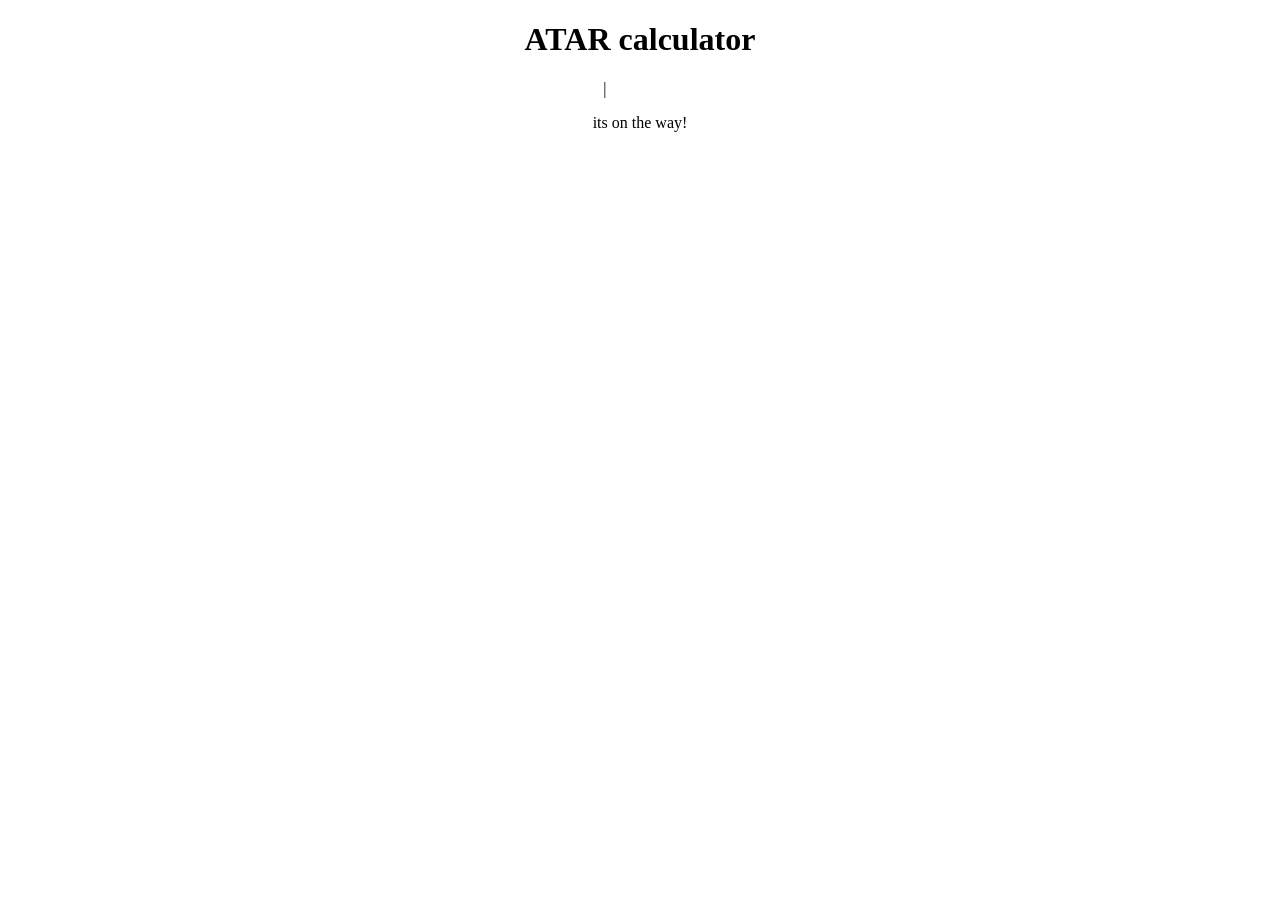
==== index.html @ ca889395 "Update index.html" ====
<!DOCTYPE html>
<html lang="en">
<head>
  <meta charset="UTF-8">
  <title>ATAR calc</title>
  <meta name="viewport" content="width=device-width, initial-scale=1">
  <link rel="stylesheet" href="style.css?v=1">
</head>
<body>
  <h1>ATAR calculator</h1>
    <style>
    h1 {
      text-align: center;
    }
     nav a {
    text-decoration: none; 
    color: white;          
    margin-right: 20px;    
    font-weight: bold;     
 }
    nav {
    text-align: center;
 }
  nav a:hover {
    color: darkgray;       
 }
  p { 
  text-align: center;
}
  </style>
    <nav>
    <a href="index.html">Home</a>|
    <a href="sscalc.html">study score calc</a> 
  </nav>
  <p>its on the way!</p>
</body>
</html>
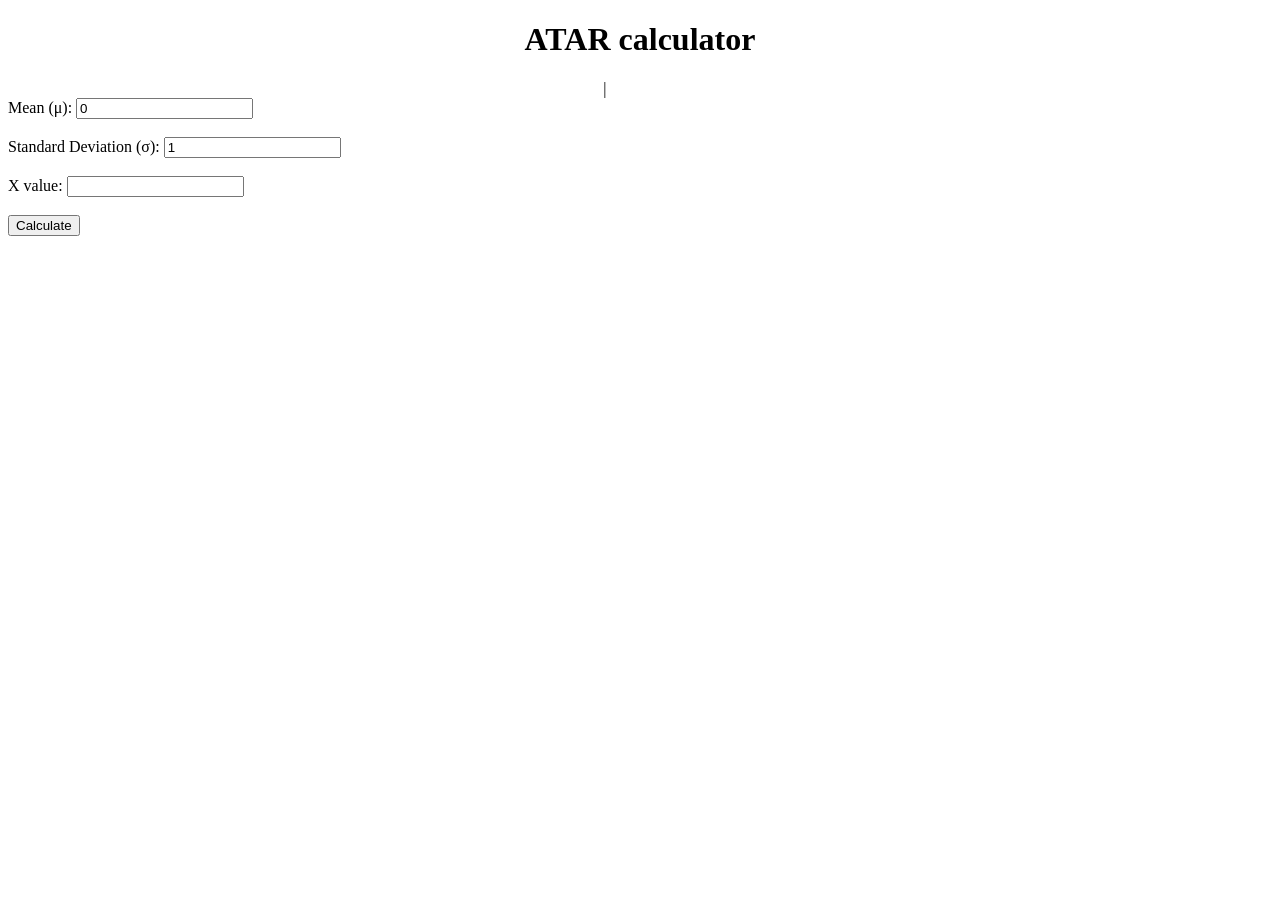
==== commit 2e65c176: "Update index.html" ====
--- a/index.html
+++ b/index.html
@@ -27,11 +27,24 @@
   p { 
   text-align: center;
 }
+  
   </style>
     <nav>
     <a href="index.html">Home</a>|
     <a href="sscalc.html">study score calc</a> 
   </nav>
-  <p>its on the way!</p>
+  <label>Mean (μ):</label>
+<input type="number" id="mean" value="0"><br><br>
+
+<label>Standard Deviation (σ):</label>
+<input type="number" id="std" value="1"><br><br>
+
+<label>X value:</label>
+<input type="number" id="x"><br><br>
+
+<button onclick="calculate()">Calculate</button>
+
+<h3 id="result"></h3>
+  <script src="script.js"></script>
 </body>
 </html>
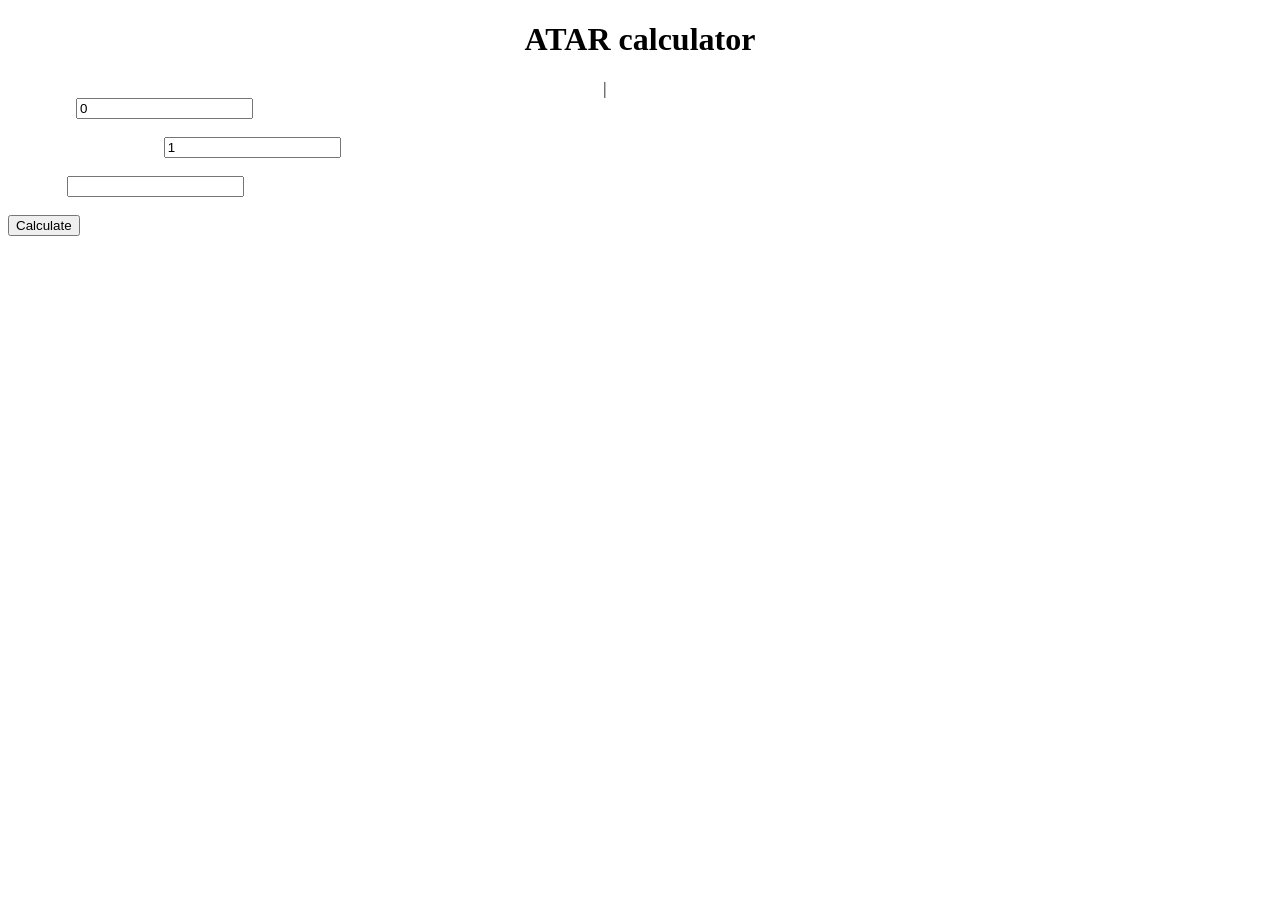
==== commit 3005d317: "Update index.html" ====
--- a/index.html
+++ b/index.html
@@ -24,7 +24,9 @@
   nav a:hover {
     color: darkgray;       
  }
-  p { 
+  label { 
+  text-decoration: none; 
+  color: white;   
   text-align: center;
 }
   
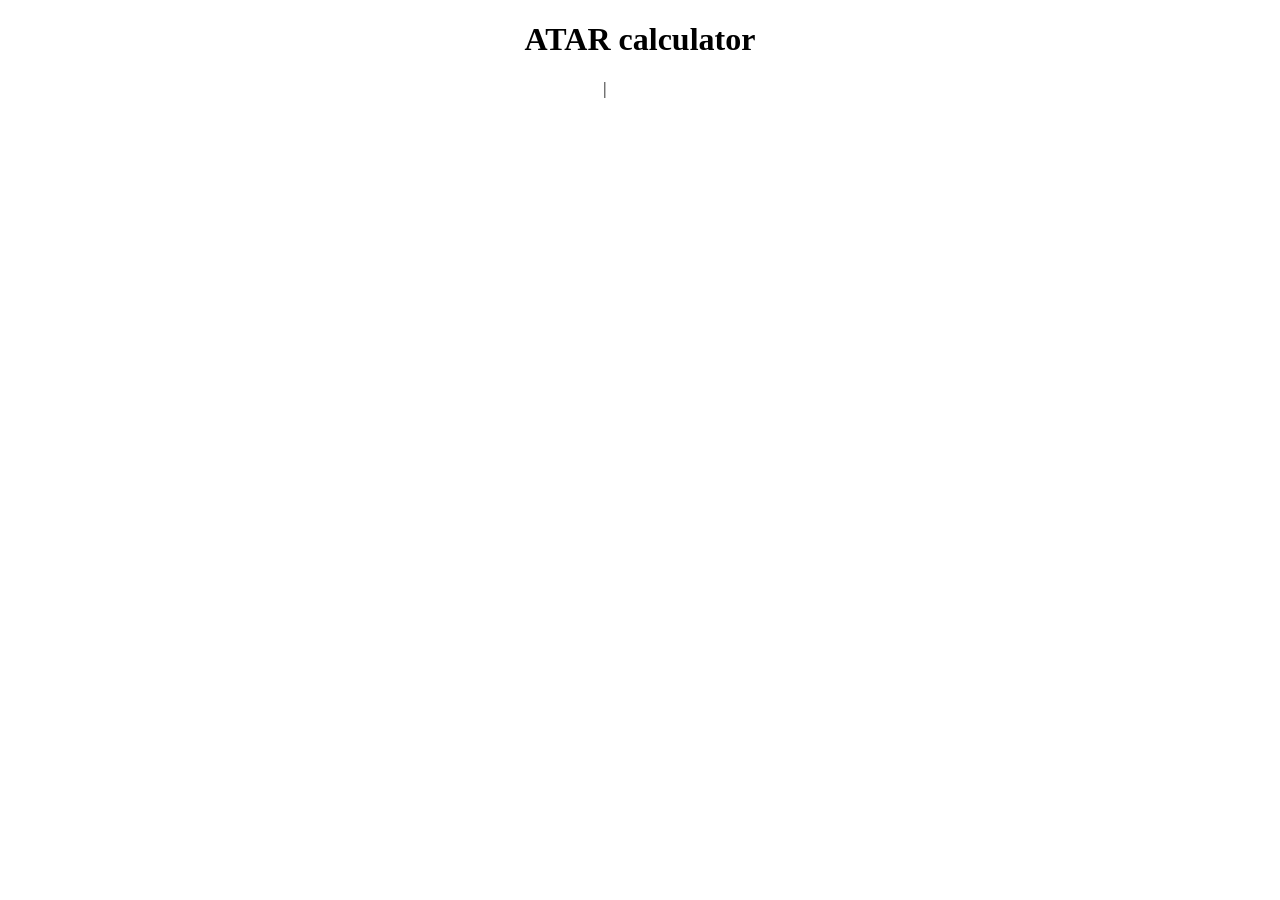
==== commit d883e313: "Update index.html" ====
--- a/index.html
+++ b/index.html
@@ -24,29 +24,12 @@
   nav a:hover {
     color: darkgray;       
  }
-  label { 
-  text-decoration: none; 
-  color: white;   
-  text-align: center;
-}
   
   </style>
     <nav>
     <a href="index.html">Home</a>|
     <a href="sscalc.html">study score calc</a> 
   </nav>
-  <label>Mean (μ):</label>
-<input type="number" id="mean" value="0"><br><br>
 
-<label>Standard Deviation (σ):</label>
-<input type="number" id="std" value="1"><br><br>
-
-<label>X value:</label>
-<input type="number" id="x"><br><br>
-
-<button onclick="calculate()">Calculate</button>
-
-<h3 id="result"></h3>
-  <script src="script.js"></script>
 </body>
 </html>
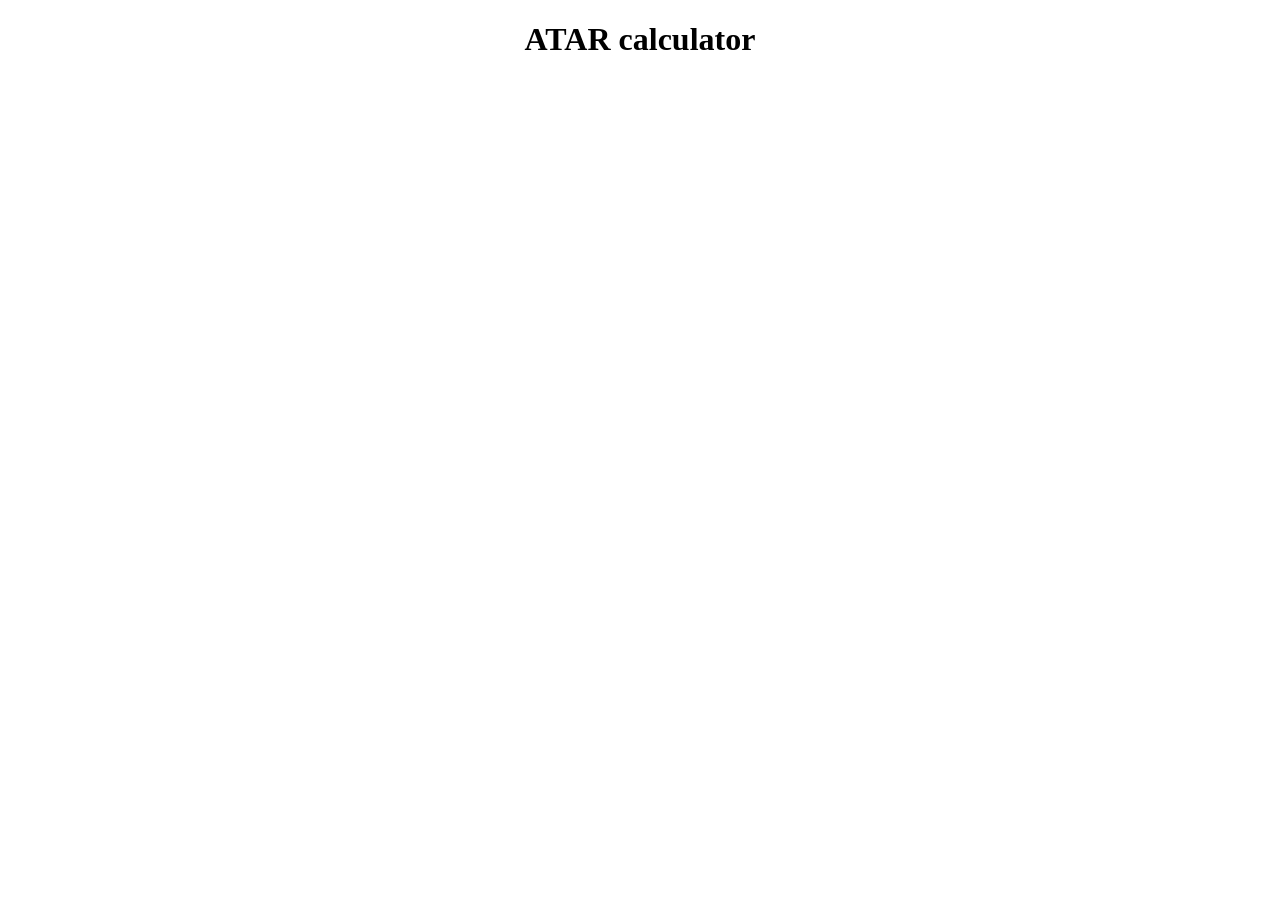
==== commit 4632d361: "Update index.html" ====
--- a/index.html
+++ b/index.html
@@ -27,7 +27,6 @@
   
   </style>
     <nav>
-    <a href="index.html">Home</a>|
     <a href="sscalc.html">study score calc</a> 
   </nav>
 
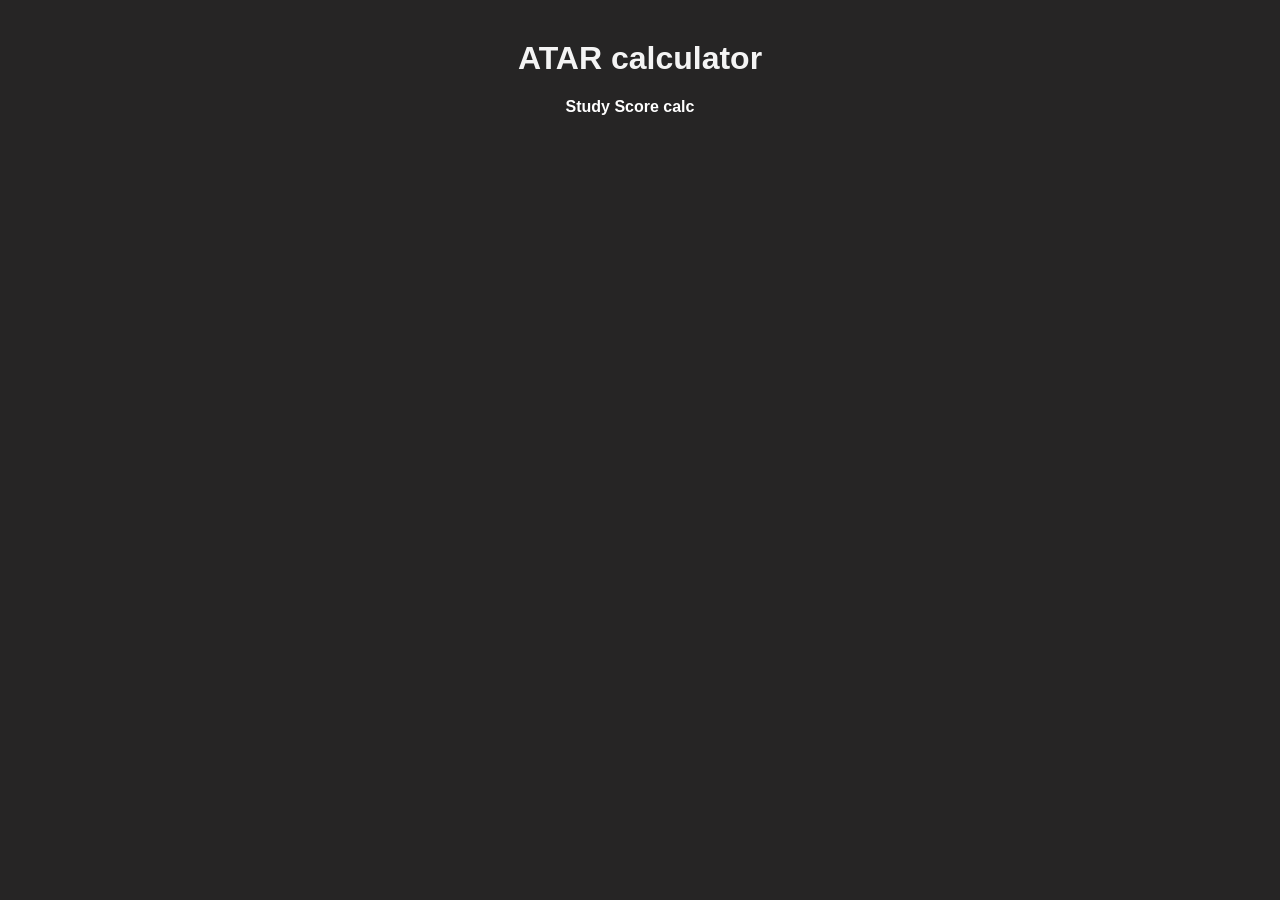
==== commit 7d0e78e9: "Update index.html" ====
--- a/index.html
+++ b/index.html
@@ -27,7 +27,7 @@
   
   </style>
     <nav>
-    <a href="sscalc.html">study score calc</a> 
+    <a href="sscalc.html">Study Score calc</a> 
   </nav>
 
 </body>
--- a/style.css
+++ b/style.css
@@ -0,0 +1,29 @@
+body {
+  font-family: Arial, sans-serif;
+  margin: 40px;
+  background-color: #262525;
+}
+
+h1 {
+  color: #f4f4f4;
+}
+
+p {
+  color: #f4f4f4;
+}
+.container {
+  display: flex;
+  flex-direction: column;   
+  align-items: center;      
+  justify-content: center;  
+  margin-top: 50px;
+  gap: 15px;                
+}
+
+select, input, button {
+  height: 60px;
+  width: 400px;  
+  box-sizing: border-box;
+  padding: 8px;
+  text-align: center;
+}
